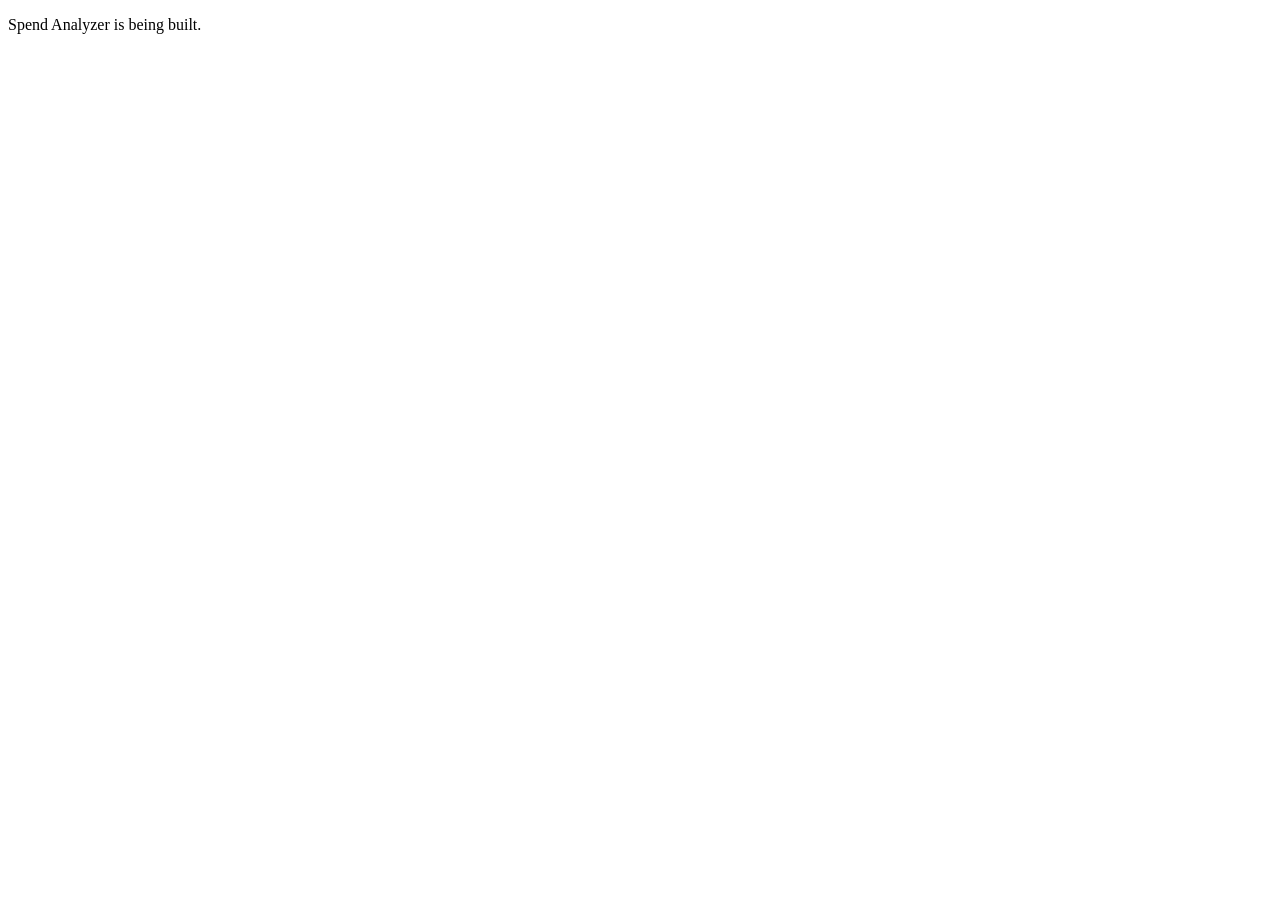
==== src/main/resources/static/index.html @ c7178b9b "Project skeleton: Spring Boot 4, Flyway schema, security baseline, API contract" ====
<!doctype html>
<html lang="en">
<head>
<meta charset="utf-8">
<meta name="viewport" content="width=device-width, initial-scale=1">
<title>Spend Analyzer</title>
</head>
<body>
<p>Spend Analyzer is being built.</p>
</body>
</html>
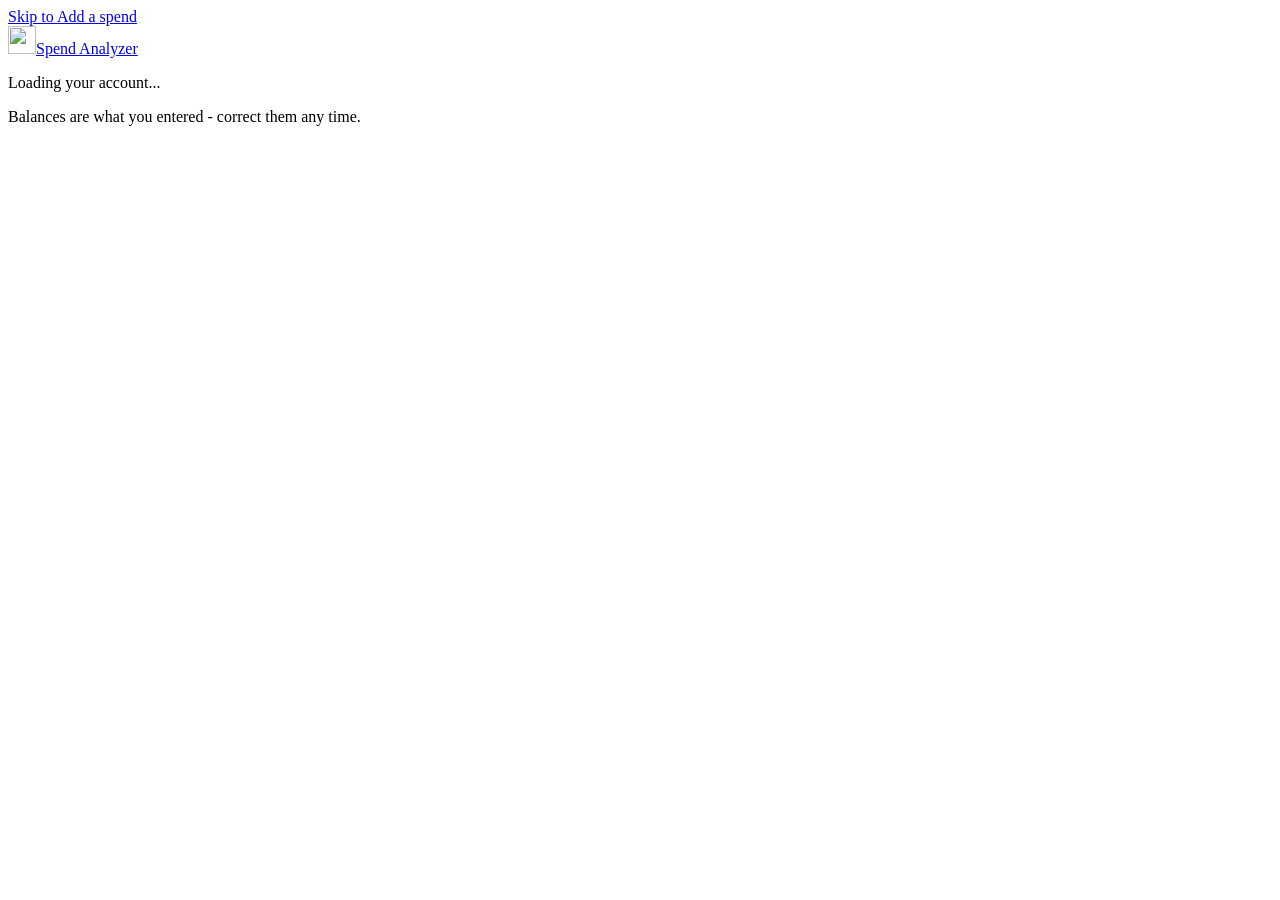
==== commit 6ee08939: "Frontend: login pages and the dashboard" ====
--- a/src/main/resources/static/index.html
+++ b/src/main/resources/static/index.html
@@ -3,9 +3,239 @@
 <head>
 <meta charset="utf-8">
 <meta name="viewport" content="width=device-width, initial-scale=1">
+<meta name="theme-color" content="#5b2d8e">
+<meta name="color-scheme" content="light">
+<meta name="description" content="Track what you spend. Simple and private.">
 <title>Spend Analyzer</title>
+<link rel="icon" href="/favicon.svg" type="image/svg+xml">
+<link rel="manifest" href="/manifest.webmanifest">
+<link rel="stylesheet" href="/css/base.css">
+<link rel="stylesheet" href="/css/app.css">
+<script type="module" src="/js/app.js"></script>
 </head>
 <body>
-<p>Spend Analyzer is being built.</p>
+
+<noscript><p class="page-state">Please turn on JavaScript to use Spend Analyzer.</p></noscript>
+
+<a class="skip" href="#form-spend">Skip to Add a spend</a>
+
+<header class="topbar">
+	<div class="topbar-inner">
+		<a class="brand" href="/"><img src="/img/logo.svg" alt="" width="28" height="28">Spend Analyzer</a>
+		<div class="account" id="account" hidden>
+			<button type="button" class="account-btn" id="account-btn" aria-expanded="false" aria-controls="account-menu">
+				<span class="avatar" id="account-initial" aria-hidden="true"></span>
+				<span class="account-name" id="account-name"></span>
+				<span class="sr-only">Account menu</span>
+			</button>
+			<div class="menu" id="account-menu" hidden>
+				<div class="menu-who">
+					<strong id="menu-name"></strong>
+					<span id="menu-email"></span>
+					<span id="menu-phone"></span>
+				</div>
+				<ul>
+					<li><button type="button" id="menu-password">Change password</button></li>
+					<li><button type="button" id="menu-export">Download my data</button></li>
+					<li><button type="button" id="menu-delete">Delete my account</button></li>
+					<li class="menu-last"><button type="button" id="menu-logout">Log out</button></li>
+				</ul>
+			</div>
+		</div>
+	</div>
+</header>
+
+<div id="wake" class="wake" role="status" hidden>Waking up the server, this can take a minute...</div>
+<div id="live" class="sr-only" role="status" aria-live="polite"></div>
+
+<main class="page" id="page">
+
+	<p class="page-state" id="loading">Loading your account...</p>
+
+	<div class="page-state" id="load-error" hidden>
+		<p id="load-error-text">Cannot load your account.</p>
+		<button type="button" class="btn" id="load-retry">Try again</button>
+	</div>
+
+	<!-- First time: opening balances -->
+	<section class="onboard" id="onboarding" aria-labelledby="h-onboard" hidden>
+		<div class="panel onboard-card">
+			<h1 id="h-onboard" tabindex="-1">Enter what you have today</h1>
+			<p class="lead">This is your starting point. You can correct it any time.</p>
+			<form id="form-opening" novalidate>
+				<p class="notice form-notice" role="alert" hidden></p>
+				<div class="field">
+					<label for="open-bank">Bank balance</label>
+					<div class="money"><input class="input" id="open-bank" name="bank" type="text" inputmode="decimal" autocomplete="off" placeholder="0.00" maxlength="14" aria-describedby="open-bank-err"></div>
+					<p class="field-error" id="open-bank-err" hidden></p>
+				</div>
+				<div class="field">
+					<label for="open-cash">Cash in hand</label>
+					<div class="money"><input class="input" id="open-cash" name="cash" type="text" inputmode="decimal" autocomplete="off" placeholder="0.00" maxlength="14" aria-describedby="open-cash-err"></div>
+					<p class="field-error" id="open-cash-err" hidden></p>
+				</div>
+				<div class="field">
+					<label for="open-card">Credit card due <span class="optional">(optional)</span></label>
+					<div class="money"><input class="input" id="open-card" name="creditCardDue" type="text" inputmode="decimal" autocomplete="off" placeholder="0.00" maxlength="14" aria-describedby="open-card-err open-card-hint"></div>
+					<p class="field-hint" id="open-card-hint">Money you still have to pay on your credit card.</p>
+					<p class="field-error" id="open-card-err" hidden></p>
+				</div>
+				<button class="btn big block" type="submit">Start</button>
+			</form>
+		</div>
+	</section>
+
+	<div id="dash" hidden>
+
+		<!-- Balances -->
+		<section aria-labelledby="h-balances">
+			<h1 class="sr-only" id="h-balances">Your balances</h1>
+			<div class="cards">
+				<article class="card" id="card-bank">
+					<h2><span class="card-icon" data-icon="bank"></span>Bank balance</h2>
+					<p class="card-value num" id="bal-bank">-</p>
+					<p class="card-note" id="bal-bank-note" hidden></p>
+				</article>
+				<article class="card" id="card-cash">
+					<h2><span class="card-icon" data-icon="cash"></span>Cash in hand</h2>
+					<p class="card-value num" id="bal-cash">-</p>
+					<p class="card-note" id="bal-cash-note" hidden></p>
+				</article>
+				<article class="card" id="card-due">
+					<h2><span class="card-icon" data-icon="card"></span>Credit card due</h2>
+					<p class="card-value num" id="bal-due">-</p>
+					<p class="card-note" id="bal-due-note" hidden></p>
+				</article>
+				<article class="card card-spent" id="card-spent">
+					<h2><span class="card-icon" data-icon="chart"></span>Spent this month</h2>
+					<p class="card-value num" id="bal-spent">-</p>
+					<p class="card-note" id="bal-spent-note" hidden></p>
+				</article>
+			</div>
+			<div class="actions" role="group" aria-label="Change a balance">
+				<button type="button" class="action" id="act-income">Add money</button>
+				<button type="button" class="action" id="act-withdraw">Withdraw cash</button>
+				<button type="button" class="action" id="act-card">Pay card bill</button>
+				<button type="button" class="action" id="act-adjust">Correct a balance</button>
+			</div>
+		</section>
+
+		<div class="work">
+
+			<!-- Add a spend -->
+			<section class="panel add" id="add" aria-labelledby="h-add">
+				<h2 id="h-add">Add a spend</h2>
+				<form id="form-spend" novalidate>
+					<p class="notice form-notice" role="alert" hidden></p>
+					<div class="field">
+						<label for="spend-what">What did you buy?</label>
+						<input class="input" id="spend-what" name="description" type="text" maxlength="120" autocomplete="off" autocapitalize="none" spellcheck="false" enterkeyhint="next" placeholder="juice, bus ticket, pen..." aria-describedby="spend-what-err ai-line">
+						<p class="field-error" id="spend-what-err" hidden></p>
+						<div class="ai" id="ai-line" aria-live="polite"></div>
+						<div class="ai-pick" id="ai-pick" hidden>
+							<label class="sr-only" for="spend-category">Category</label>
+							<select class="select small" id="spend-category" name="category"></select>
+						</div>
+					</div>
+					<div class="row-amount">
+						<div class="field">
+							<label for="spend-amount">Amount</label>
+							<div class="money"><input class="input" id="spend-amount" name="amount" type="text" inputmode="decimal" autocomplete="off" placeholder="0.00" maxlength="14" enterkeyhint="done" aria-describedby="spend-amount-err"></div>
+							<p class="field-error" id="spend-amount-err" hidden></p>
+						</div>
+						<div class="field">
+							<label for="spend-date">Date</label>
+							<input class="input" id="spend-date" name="date" type="date" min="2000-01-01" aria-describedby="spend-date-err">
+							<p class="field-error" id="spend-date-err" hidden></p>
+						</div>
+					</div>
+					<p class="date-note" id="spend-date-note" hidden></p>
+					<fieldset class="field">
+						<legend>Paid by</legend>
+						<div class="chips" id="spend-modes">
+							<label class="chip"><input type="radio" name="mode" value="UPI" checked><span>UPI</span></label>
+							<label class="chip"><input type="radio" name="mode" value="DEBIT_CARD"><span>Debit card</span></label>
+							<label class="chip"><input type="radio" name="mode" value="CREDIT_CARD"><span>Credit card</span></label>
+							<label class="chip"><input type="radio" name="mode" value="CASH"><span>Cash</span></label>
+						</div>
+						<p class="field-error" id="spend-mode-err" hidden></p>
+					</fieldset>
+					<button class="btn big block" type="submit">Add spend</button>
+				</form>
+			</section>
+
+			<!-- Transactions -->
+			<section class="panel tx" id="tx" aria-labelledby="h-tx">
+				<div class="panel-head">
+					<h2 id="h-tx">Transactions</h2>
+					<p class="muted num" id="tx-count"></p>
+				</div>
+				<form class="filters" id="filters" role="search" novalidate>
+					<div class="filters-top">
+						<label class="sr-only" for="f-q">Search transactions</label>
+						<input class="input small" id="f-q" type="search" placeholder="Search" maxlength="120" autocomplete="off" enterkeyhint="search">
+						<button type="button" class="btn secondary filters-toggle" id="f-toggle" aria-expanded="false" aria-controls="f-more">Filters</button>
+					</div>
+					<div class="filters-more" id="f-more">
+						<div>
+							<label class="sr-only" for="f-period">Dates</label>
+							<select class="select small" id="f-period"></select>
+						</div>
+						<div class="f-range" id="f-range" hidden>
+							<label for="f-from">From</label>
+							<input class="input small" id="f-from" type="date" min="2000-01-01">
+							<label for="f-to">To</label>
+							<input class="input small" id="f-to" type="date" min="2000-01-01">
+						</div>
+						<div>
+							<label class="sr-only" for="f-mode">Paid by</label>
+							<select class="select small" id="f-mode"></select>
+						</div>
+						<div>
+							<label class="sr-only" for="f-category">Category</label>
+							<select class="select small" id="f-category"></select>
+						</div>
+						<label class="check"><input type="checkbox" id="f-review">Needs checking only</label>
+						<button type="button" class="btn link" id="f-clear" hidden>Clear filters</button>
+					</div>
+					<p class="field-error" id="f-error" hidden></p>
+				</form>
+				<div class="tx-head" aria-hidden="true">
+					<span>Date</span><span>Description</span><span>Category</span><span>Paid by</span><span class="tx-amt">Amount</span>
+				</div>
+				<ul class="tx-list" id="tx-list"></ul>
+				<p class="empty" id="tx-empty" hidden></p>
+				<div class="tx-foot">
+					<button type="button" class="btn secondary" id="tx-more" hidden>Show more</button>
+				</div>
+			</section>
+
+		</div>
+
+		<!-- Analysis -->
+		<section class="analysis" id="analysis" aria-labelledby="h-analysis">
+			<div class="analysis-head">
+				<h2 id="h-analysis">Analysis</h2>
+				<fieldset class="periods">
+					<legend class="sr-only">Period</legend>
+					<div class="chips wrap" id="periods">
+						<label class="chip"><input type="radio" name="period" value="THIS_WEEK"><span>This week</span></label>
+						<label class="chip"><input type="radio" name="period" value="THIS_MONTH" checked><span>This month</span></label>
+						<label class="chip"><input type="radio" name="period" value="LAST_MONTH"><span>Last month</span></label>
+						<label class="chip"><input type="radio" name="period" value="LAST_30_DAYS"><span>Last 30 days</span></label>
+						<label class="chip"><input type="radio" name="period" value="ALL_TIME"><span>All time</span></label>
+					</div>
+				</fieldset>
+			</div>
+			<div class="analysis-body" id="analysis-body" aria-busy="false"></div>
+		</section>
+
+	</div>
+</main>
+
+<footer class="foot">
+	<p>Balances are what you entered - correct them any time.</p>
+</footer>
+
 </body>
 </html>
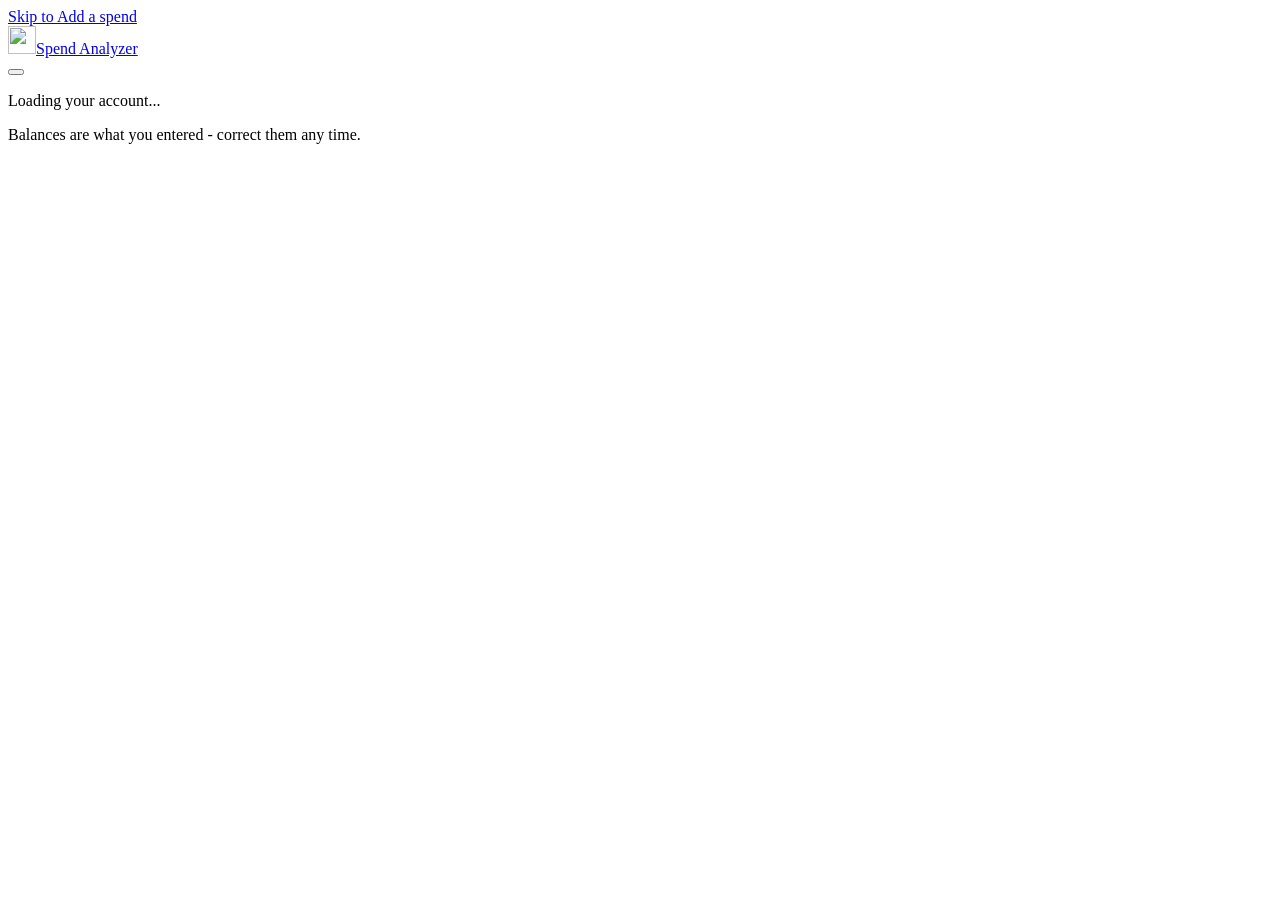
==== commit 557e4724: "Light and dark mode with a switch button in the top bar" ====
--- a/src/main/resources/static/index.html
+++ b/src/main/resources/static/index.html
@@ -4,13 +4,15 @@
 <meta charset="utf-8">
 <meta name="viewport" content="width=device-width, initial-scale=1">
 <meta name="theme-color" content="#5b2d8e">
-<meta name="color-scheme" content="light">
+<meta name="color-scheme" content="light dark">
 <meta name="description" content="Track what you spend. Simple and private.">
 <title>Spend Analyzer</title>
 <link rel="icon" href="/favicon.svg" type="image/svg+xml">
 <link rel="manifest" href="/manifest.webmanifest">
+<script src="/js/theme-init.js"></script>
 <link rel="stylesheet" href="/css/base.css">
 <link rel="stylesheet" href="/css/app.css">
+<script type="module" src="/js/theme.js"></script>
 <script type="module" src="/js/app.js"></script>
 </head>
 <body>
@@ -22,24 +24,27 @@
 <header class="topbar">
 	<div class="topbar-inner">
 		<a class="brand" href="/"><img src="/img/logo.svg" alt="" width="28" height="28">Spend Analyzer</a>
-		<div class="account" id="account" hidden>
-			<button type="button" class="account-btn" id="account-btn" aria-expanded="false" aria-controls="account-menu">
-				<span class="avatar" id="account-initial" aria-hidden="true"></span>
-				<span class="account-name" id="account-name"></span>
-				<span class="sr-only">Account menu</span>
-			</button>
-			<div class="menu" id="account-menu" hidden>
-				<div class="menu-who">
-					<strong id="menu-name"></strong>
-					<span id="menu-email"></span>
-					<span id="menu-phone"></span>
-				</div>
-				<ul>
-					<li><button type="button" id="menu-password">Change password</button></li>
-					<li><button type="button" id="menu-export">Download my data</button></li>
-					<li><button type="button" id="menu-delete">Delete my account</button></li>
-					<li class="menu-last"><button type="button" id="menu-logout">Log out</button></li>
-				</ul>
+		<div class="topbar-tools">
+			<button type="button" class="theme-btn" id="theme-toggle" aria-label="Switch to dark mode"></button>
+			<div class="account" id="account" hidden>
+				<button type="button" class="account-btn" id="account-btn" aria-expanded="false" aria-controls="account-menu">
+					<span class="avatar" id="account-initial" aria-hidden="true"></span>
+					<span class="account-name" id="account-name"></span>
+					<span class="sr-only">Account menu</span>
+				</button>
+				<div class="menu" id="account-menu" hidden>
+					<div class="menu-who">
+						<strong id="menu-name"></strong>
+						<span id="menu-email"></span>
+						<span id="menu-phone"></span>
+					</div>
+					<ul>
+						<li><button type="button" id="menu-password">Change password</button></li>
+						<li><button type="button" id="menu-export">Download my data</button></li>
+						<li><button type="button" id="menu-delete">Delete my account</button></li>
+						<li class="menu-last"><button type="button" id="menu-logout">Log out</button></li>
+					</ul>
+				</div>
 			</div>
 		</div>
 	</div>
@@ -90,6 +95,13 @@
 		<!-- Balances -->
 		<section aria-labelledby="h-balances">
 			<h1 class="sr-only" id="h-balances">Your balances</h1>
+			<div class="total" id="total-have">
+				<div class="total-main">
+					<h2 class="total-label">Total money you have</h2>
+					<p class="total-value num" id="bal-total">-</p>
+				</div>
+				<p class="total-note" id="bal-total-note">Bank balance + cash in hand</p>
+			</div>
 			<div class="cards">
 				<article class="card" id="card-bank">
 					<h2><span class="card-icon" data-icon="bank"></span>Bank balance</h2>
@@ -106,6 +118,11 @@
 					<p class="card-value num" id="bal-due">-</p>
 					<p class="card-note" id="bal-due-note" hidden></p>
 				</article>
+				<article class="card" id="card-owed">
+					<h2><span class="card-icon" data-icon="people"></span>Owed to friends</h2>
+					<p class="card-value num" id="bal-owed">-</p>
+					<p class="card-note" id="bal-owed-note" hidden></p>
+				</article>
 				<article class="card card-spent" id="card-spent">
 					<h2><span class="card-icon" data-icon="chart"></span>Spent this month</h2>
 					<p class="card-value num" id="bal-spent">-</p>
@@ -117,7 +134,16 @@
 				<button type="button" class="action" id="act-withdraw">Withdraw cash</button>
 				<button type="button" class="action" id="act-card">Pay card bill</button>
 				<button type="button" class="action" id="act-adjust">Correct a balance</button>
-			</div>
+				<button type="button" class="action" id="act-borrow">Borrow money</button>
+				<button type="button" class="action" id="act-repay">Pay back a friend</button>
+			</div>
+		</section>
+
+		<!-- Friends you owe (only when something is owed) -->
+		<section class="panel owe" id="owe" aria-labelledby="h-owe" hidden>
+			<h2 id="h-owe">Friends you owe</h2>
+			<ul class="owe-list" id="owe-list"></ul>
+			<button type="button" class="btn link owe-more" id="owe-more" aria-controls="owe-list" hidden></button>
 		</section>
 
 		<div class="work">
